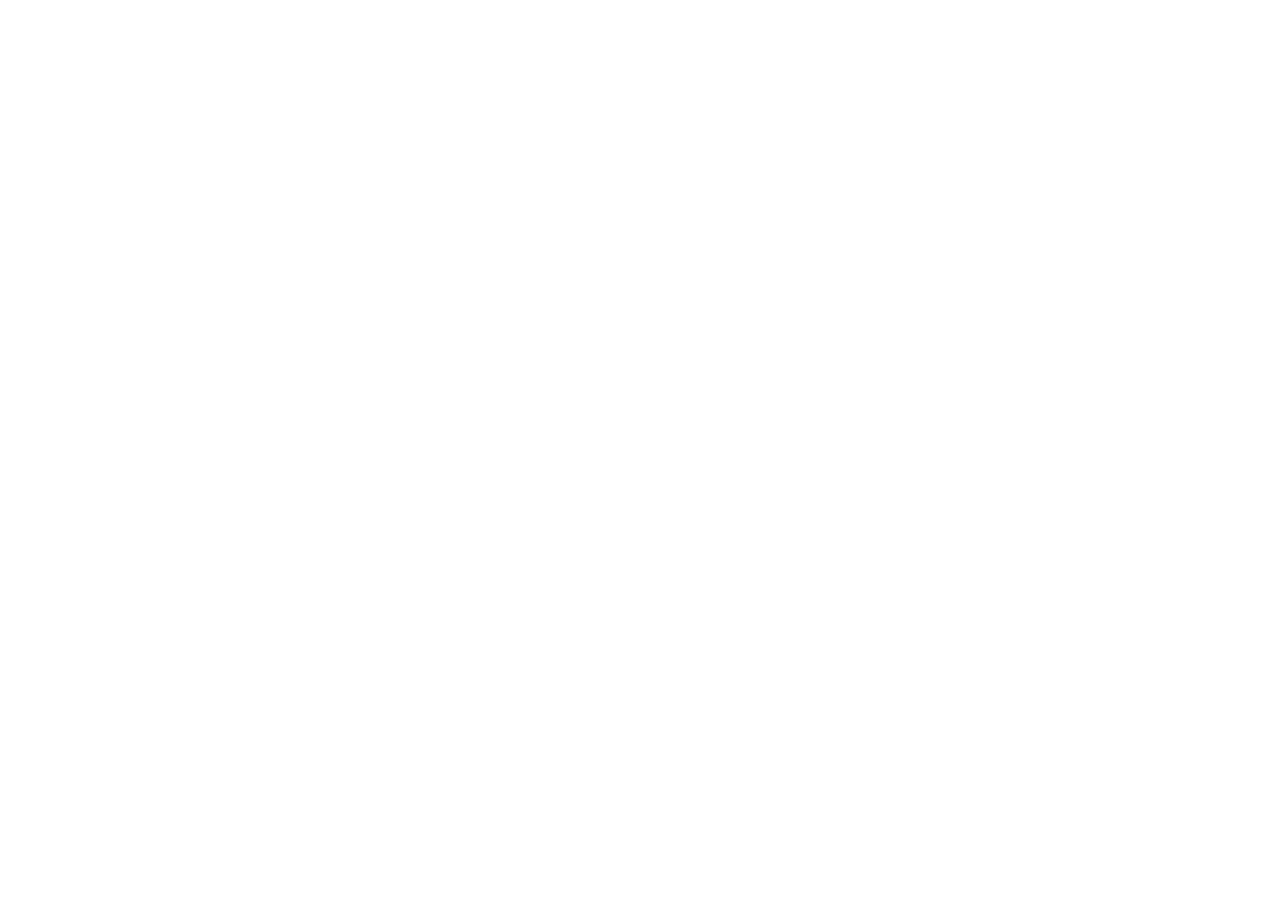
==== index.html @ bf314aca "inicio projeto" ====
<!DOCTYPE html>
<html lang="en">
<head>
    <meta charset="UTF-8">
    <meta http-equiv="X-UA-Compatible" content="IE=edge">
    <meta name="viewport" content="width=device-width, initial-scale=1.0">
    <title>Site maria açai</title>
</head>
<body>
    
</body>
</html>
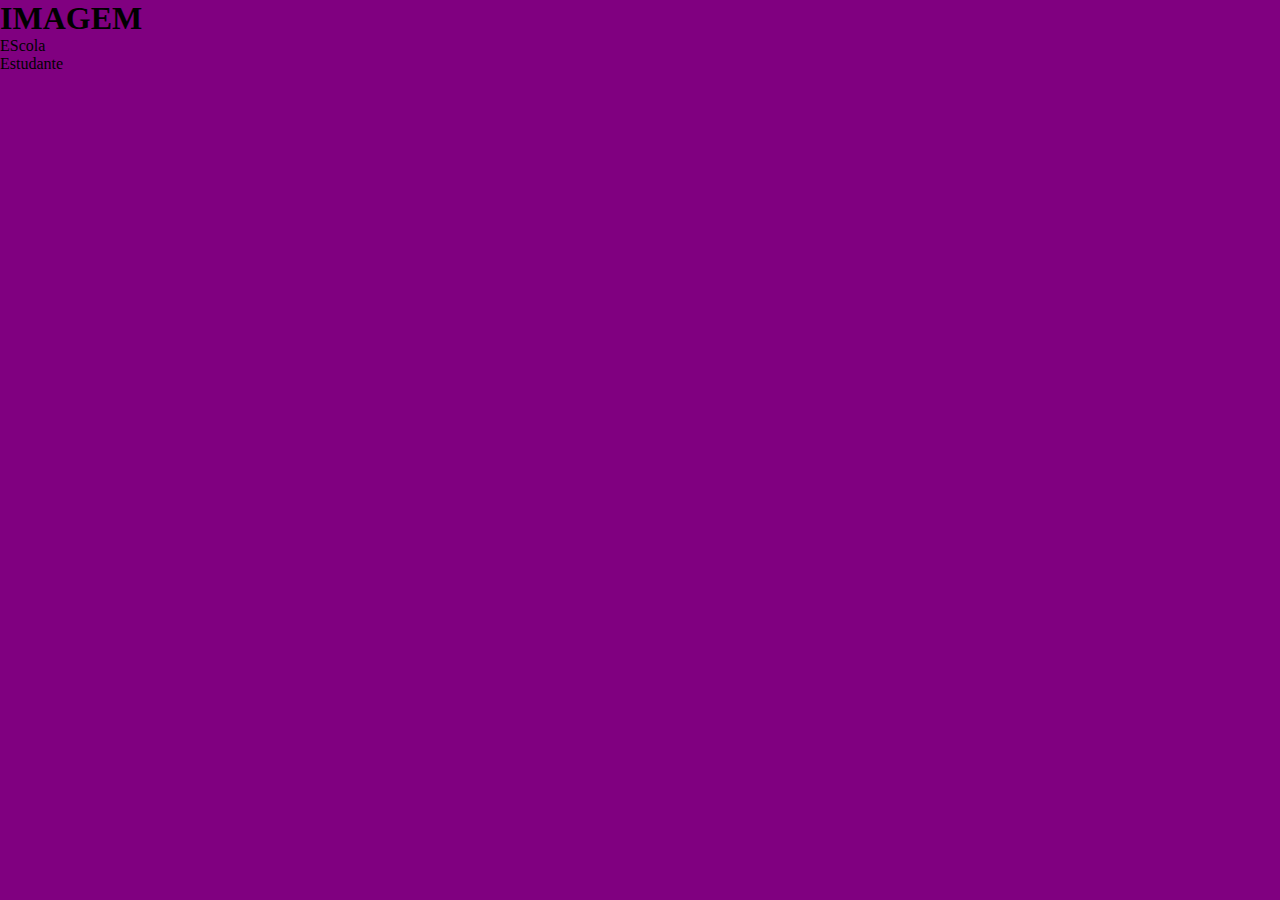
==== commit 530b617e: "Estilizando cabecalho" ====
--- a/index.html
+++ b/index.html
@@ -5,8 +5,19 @@
     <meta http-equiv="X-UA-Compatible" content="IE=edge">
     <meta name="viewport" content="width=device-width, initial-scale=1.0">
     <title>Site maria açai</title>
+    <link rel="stylesheet" href="estilo.css">
+
 </head>
 <body>
-    
+    <header class="cabecalho">
+        <h1>IMAGEM</h1>
+        <ul>
+            <li>EScola</li>
+            <li>Estudante</li>
+        </ul>
+
+
+
+    </header>  
 </body>
 </html>--- a/estilo.css
+++ b/estilo.css
@@ -0,0 +1,11 @@
+*{
+    margin: 0;
+    padding: 0;
+}
+
+body{
+  
+    display:flex;
+    background: purple;
+
+}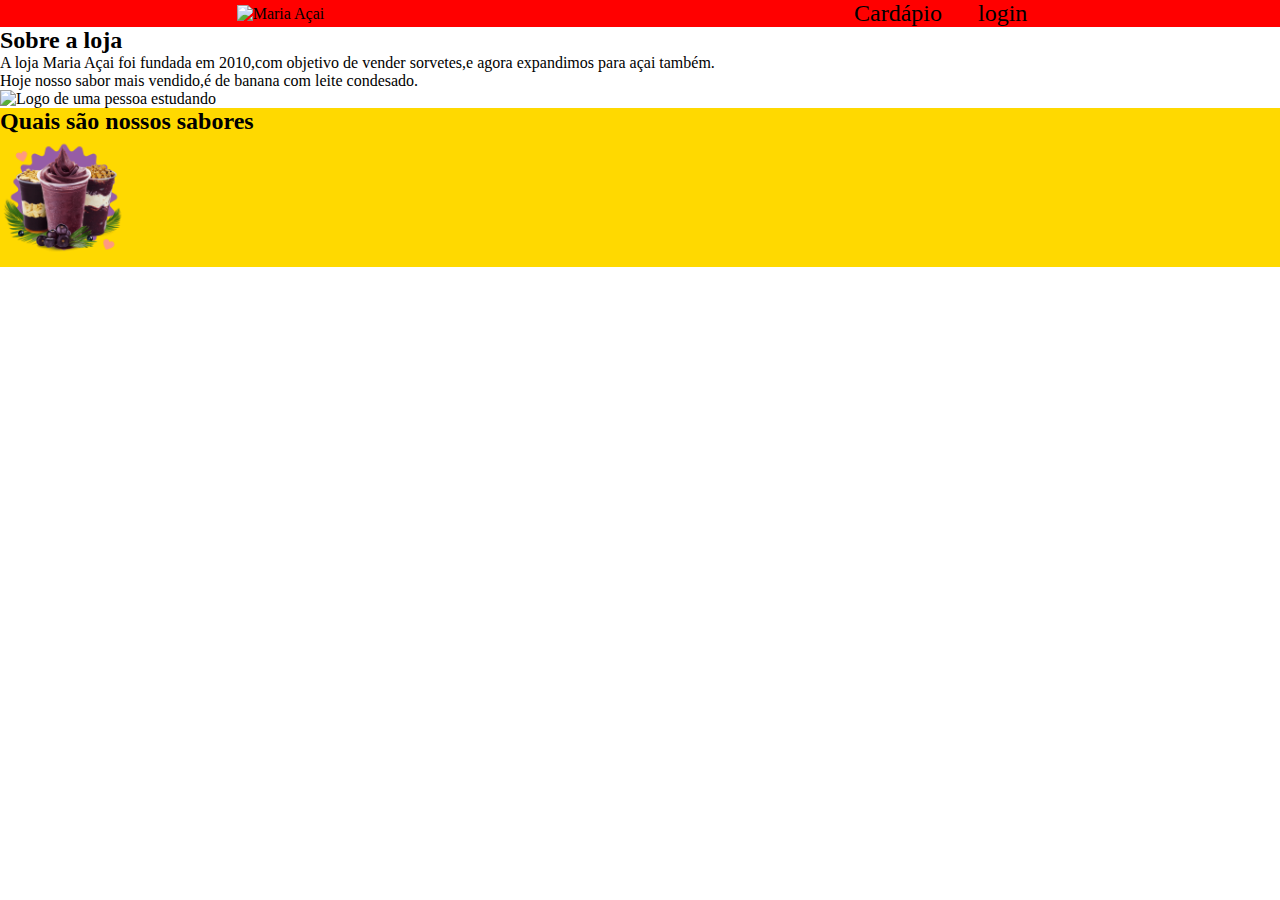
==== commit b00f56aa: "cabecalho" ====
--- a/index.html
+++ b/index.html
@@ -1,23 +1,47 @@
 <!DOCTYPE html>
 <html lang="en">
+
 <head>
-    <meta charset="UTF-8">
-    <meta http-equiv="X-UA-Compatible" content="IE=edge">
-    <meta name="viewport" content="width=device-width, initial-scale=1.0">
-    <title>Site maria açai</title>
-    <link rel="stylesheet" href="estilo.css">
+  <meta charset="UTF-8" />
+  <meta http-equiv="X-UA-Compatible" content="IE=edge" />
+  <meta name="viewport" content="width=device-width, initial-scale=1.0" />
+  <title>Site Maria açai</title>
+  <link rel="stylesheet" href="./estilo.css" />
+</head>
 
-</head>
 <body>
-    <header class="cabecalho">
-        <h1>IMAGEM</h1>
-        <ul>
-            <li>EScola</li>
-            <li>Estudante</li>
-        </ul>
+  <header class="cabecalho">
+    <img class="cabecalho-imagem" src="./alurastart logo 1.png" alt="Maria Açai" />
+    <ul class="cabecalho-lista">
+      <li class="cabecalho-lista__item">Cardápio</li>
+      <li class="cabecalho-lista__item">login</li>
+    </ul>
+  </header>
+
+  <section class="login">
+    <div class="login-div-conteudo">
+      <h2 class="login-titulo">Sobre a loja</h2>
+      <p class="login-texto-um">
+        A loja Maria Açai foi fundada em 2010,com objetivo de vender sorvetes,e agora expandimos para açai também.
+      </p>
+      <p class="escola-texto-dois">
+        Hoje nosso sabor mais vendido,é de banana com leite condesado.
+      </p>
+    </div>
+    <img class="escola-imagem" src="./Formula-bro.png" alt="Logo de uma pessoa estudando" />
+  </section>
+  <section class="Cardapio">
+    <h2 class=" Cardápio-titulo">Quais são nossos sabores
 
 
+    </h2>
+    <div class="Cardápio-todos">
+      <div class="Cardápio-div">
+        <img src="./açai.webp" class="cardapio-imagem">
+        <h3>
+      </div>
 
-    </header>  
+  </section>
 </body>
+
 </html>--- a/estilo.css
+++ b/estilo.css
@@ -3,9 +3,42 @@
     padding: 0;
 }
 
-body{
-  
-    display:flex;
-    background: purple;
+.cabecalho{
+    display: flex;
+    background-color: #ff0000;
+    color: rgb(0, 0, 0);
+    justify-content: space-around;
+    align-items: center;
+}
+.cabecalho-lista__item{
+    display: inline-block;
+    margin: 0 16px;
+    font-size: 24px;
 
+}
+.cabecalho-imagem{
+    width: 10%;
+}
+
+.escola-imagem{
+    width: 25%;
+}
+.escola{
+    background-image: linear-gradient(#424e61, #16CFF8);
+    color: rgb(156, 6, 226);
+    display: flex;
+    justify-content: center;
+    align-items: center;
+    padding: 24px 0;
+}
+
+.escola-div-conteudo{
+    width: 35%;
+    
+}
+.Cardapio{
+    background-color: rgb(255, 217, 0);
+}
+.cardapio-imagem{
+    width: 10%;
 }